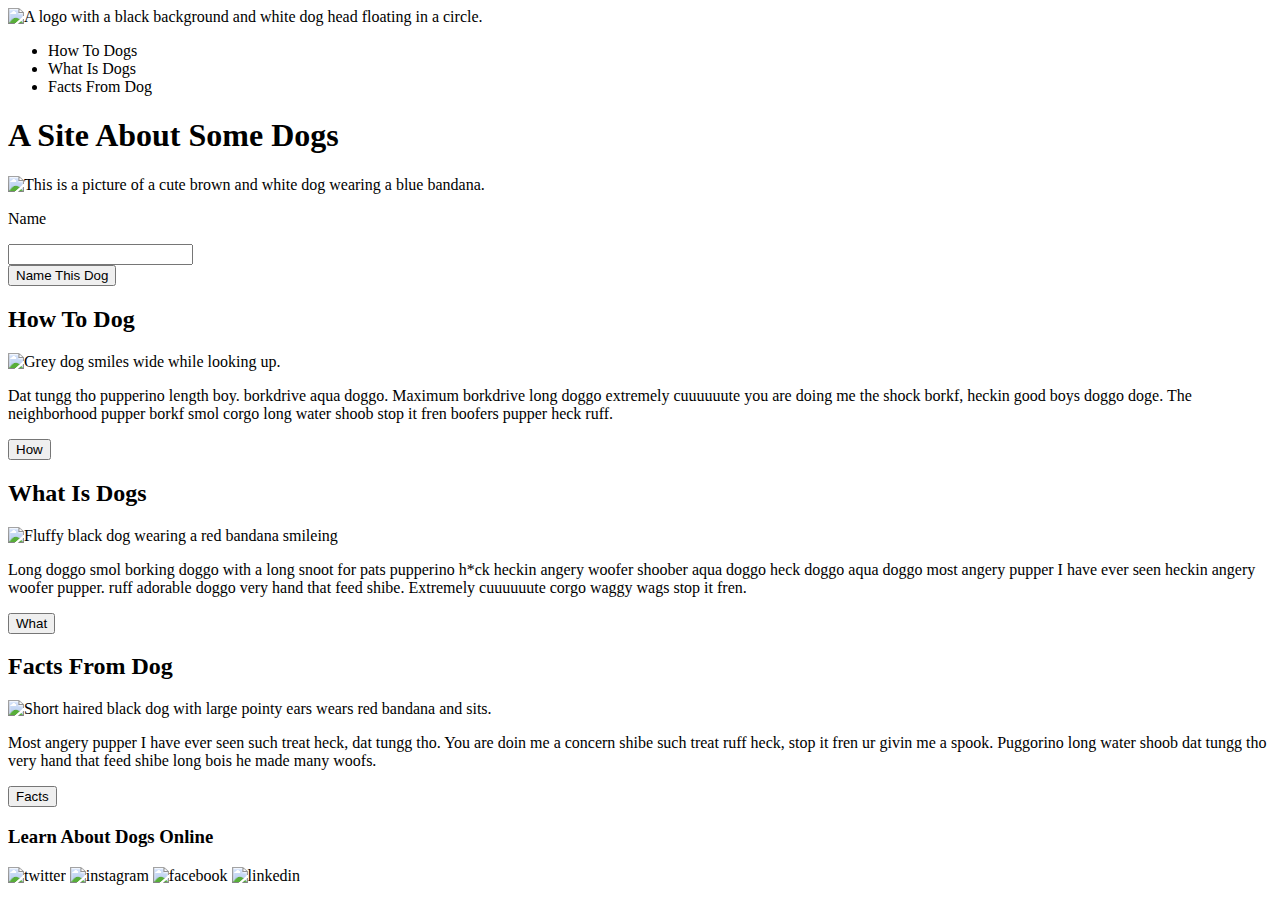
==== index.html @ e94291e6 "Initial Commit" ====
<!DOCTYPE html>
  <html lang="en">
 <head>
 	<link rel="stylesheet" href="styles1.css"><!-- call out to css-->
 	<link href="https://fonts.googleapis.com/css?family=Open+Sans" rel="stylesheet">
 </head>
 <body>
 	<!--body content goes here-->
 	<header>
 	  <div id="header">	
 	  	<div id="nav">
 	  	  <div class="logo">
   <!--logo image in the top left corner of navigation bar-->
   	<img id="logoimg" src="images/dog-icon.svg" alt="A logo with a black background and white dog head floating in a circle." title="Dog icon logo.">
     </div>
 		<div class="menuContainer">
   	<!-- This will be the main navigation in the top right area of the page -->
   	       <ul>
   	         <li class ="menuitem">How To Dogs</li>
   	         <li class ="menuitem">What Is Dogs</li>
   	         <li class ="menuitem">Facts From Dog</li>
   	       </ul>
         </div>
       </div>
       </div>
    </header>
    <div class ="hero">
      <!--hero is common term for main above-fold banner things-->
      <div class ="mainheading">
        <!--in h1 "Some Dogs" will use JavaScript to change text to dog's name-->
 	    <h1>A Site About <span class="dogname">Some Dogs</span></h1>
 	      <img class="circledog" src="images/dog1-sq.jpg" alt="This is a picture of a cute brown and white dog wearing a blue bandana." title="Brown and white dog wearing a bandana tilting his head.">
 	        <!--<div class="form"> 
 	  	      <form action="http:www.dogs.com/profile.php">
 	  	        <p>Name
 	  	  	      <input type="text" name="username" size="15" maxlength="30" />
 	  	            </p>
 	  	      </form>--><!--May not need this-->
 	  	      <form action="http:www.dogs.com/profile.php">
 	  	      	<p> Name </p> 
 	  	      	<input type="text" name="dogname"/>
 	  	      	  <br />
 	  	      	<input type="submit" name="profile" value="Name This Dog"/>
 	  	  <!--still need "name this dog" button code (Would this be like a submit button?)---> 
 	        </div>
 	   </div> 
    </div> 
      <div class="maincontent">
      <!--Where the 3 columns go-->
        <div class="row">
          <div class="column">
 	        <h2>How To Dog</h2>
 	          <img class="circledog" src ="images/dog2-sq.jpg" alt="Grey dog smiles wide while looking up." title="Doggo is happy">
 	  	        <p>Dat tungg tho pupperino length
       boy. borkdrive aqua doggo.
       Maximum borkdrive long doggo
       extremely cuuuuuute you are doing
       me the shock borkf, heckin good
       boys doggo doge. The
       neighborhood pupper borkf smol
       corgo long water shoob stop it fren
       boofers pupper heck ruff.</p>
   		          <button class="button" type="button">How</button>
   	      </div>
   	        <div class="column">
		      <h2>What Is Dogs</h2>
		        <img class="circledog" src="images/dog3-sq.jpg" alt="Fluffy black dog wearing a red bandana smileing" title="Dog feels pretty">
 	            <p>Long doggo smol borking doggo
       with a long snoot for pats
       pupperino h*ck heckin angery
       woofer shoober aqua doggo heck
       doggo aqua doggo most angery
       pupper I have ever seen heckin
       angery woofer pupper. ruff
       adorable doggo very hand that feed
       shibe. Extremely cuuuuuute corgo
       waggy wags stop it fren.</p>
       	         <button class="button" type="button">What</button>
       	    </div> 
       	  <div class="column">
       	    <h2>Facts From Dog</h2>	
       	      <img class="circledog" src="images/dog4-sq.jpg" alt="Short haired black dog with large pointy ears wears red bandana and sits." title="Hey Baby">
 	          <p> Most angery pupper I have ever
       seen such treat heck, dat tungg tho.
       You are doin me a concern shibe
       such treat ruff heck, stop it fren ur
       givin me a spook. Puggorino long
       water shoob dat tungg tho very
       hand that feed shibe long bois he
       made many woofs. </p> 
       	        <button class="button"type="button">Facts</button>
       	  </div>
      </div>
  </div>
  <div id="footer">
  	<div class="social">
  	  <h3>Learn About Dogs Online</h3>
  	  <img src="images/twitter.svg" alt="twitter" title="twitter">
  	  <img src="images/instagram.svg" alt="instagram" title="instagram">
  	  <img src="images/facebook.svg" alt="facebook" title="facebook">
  	  <img src="images/linkedin.svg" alt="linkedin" title="linkedin">
  	 </div> 
  	</div>
  </body>
 </html>
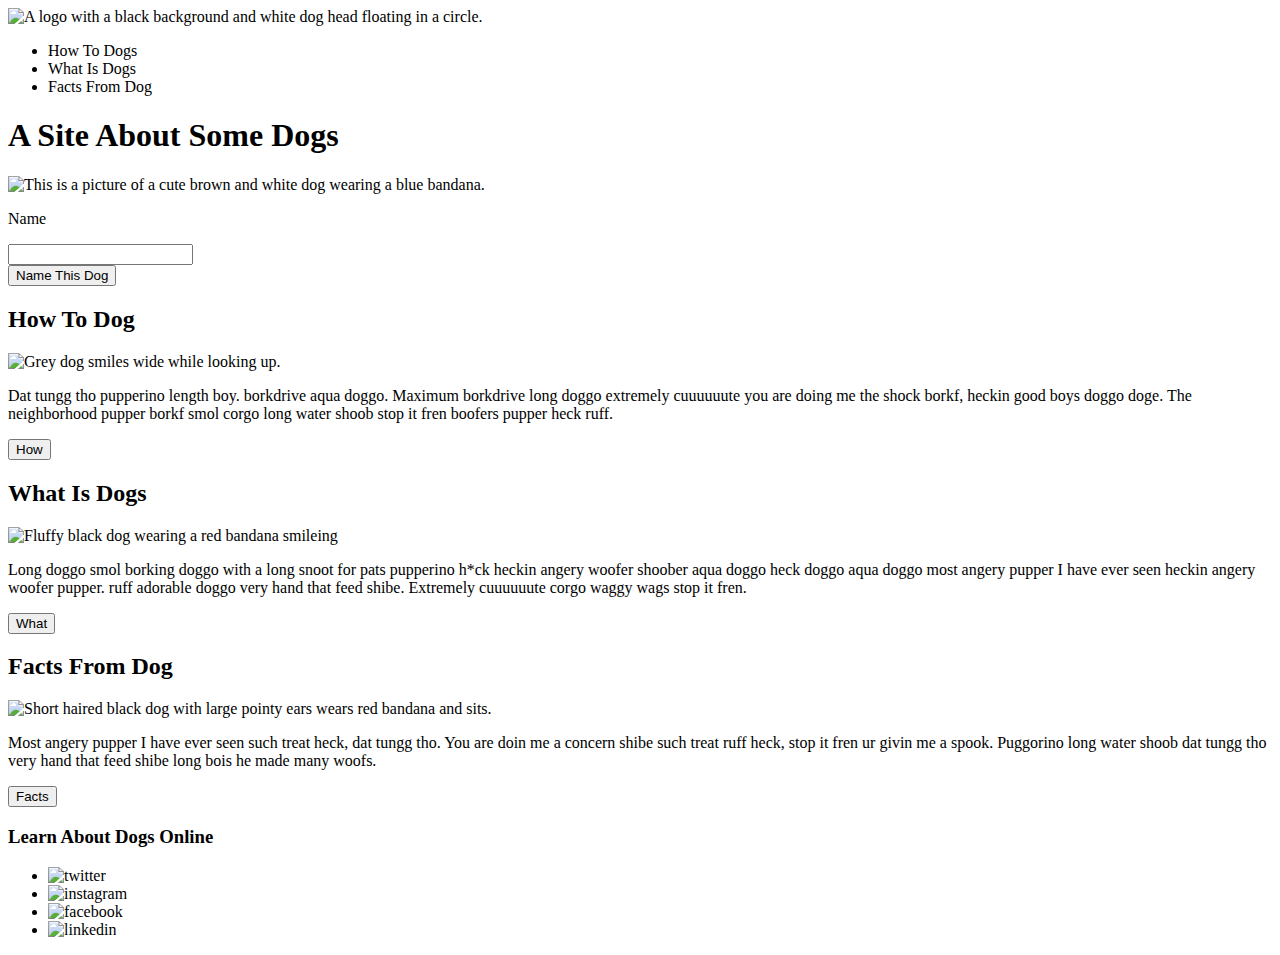
==== commit 5ec27061: "Almost done" ====
--- a/index.html
+++ b/index.html
@@ -29,7 +29,7 @@
       <div class ="mainheading">
         <!--in h1 "Some Dogs" will use JavaScript to change text to dog's name-->
  	    <h1>A Site About <span class="dogname">Some Dogs</span></h1>
- 	      <img class="circledog" src="images/dog1-sq.jpg" alt="This is a picture of a cute brown and white dog wearing a blue bandana." title="Brown and white dog wearing a bandana tilting his head.">
+ 	      <img class="circle-dog-1" src="images/dog1-sq.jpg" alt="This is a picture of a cute brown and white dog wearing a blue bandana." title="Brown and white dog wearing a bandana tilting his head.">
  	        <!--<div class="form"> 
  	  	      <form action="http:www.dogs.com/profile.php">
  	  	        <p>Name
@@ -38,9 +38,10 @@
  	  	      </form>--><!--May not need this-->
  	  	      <form action="http:www.dogs.com/profile.php">
  	  	      	<p> Name </p> 
- 	  	      	<input type="text" name="dogname"/>
+ 	  	      	<input class="puttin" type="text" name="dogname"/>
  	  	      	  <br />
- 	  	      	<input type="submit" name="profile" value="Name This Dog"/>
+ 	  	      	<input class="bluebtn" type="submit" name="profile" value="Name This Dog"/>
+            </form>
  	  	  <!--still need "name this dog" button code (Would this be like a submit button?)---> 
  	        </div>
  	   </div> 
@@ -60,7 +61,7 @@
        neighborhood pupper borkf smol
        corgo long water shoob stop it fren
        boofers pupper heck ruff.</p>
-   		          <button class="button" type="button">How</button>
+   		          <button class="btn">How</button>
    	      </div>
    	        <div class="column">
 		      <h2>What Is Dogs</h2>
@@ -75,7 +76,7 @@
        adorable doggo very hand that feed
        shibe. Extremely cuuuuuute corgo
        waggy wags stop it fren.</p>
-       	         <button class="button" type="button">What</button>
+       	         <button class="btn">What</button>
        	    </div> 
        	  <div class="column">
        	    <h2>Facts From Dog</h2>	
@@ -88,18 +89,27 @@
        water shoob dat tungg tho very
        hand that feed shibe long bois he
        made many woofs. </p> 
-       	        <button class="button"type="button">Facts</button>
+       	        <button class="btn" >Facts</button>
        	  </div>
       </div>
   </div>
-  <div id="footer">
-  	<div class="social">
+  <!-- <div id="footer"> -->
+  	<footer>
+      <div class="social">
   	  <h3>Learn About Dogs Online</h3>
-  	  <img src="images/twitter.svg" alt="twitter" title="twitter">
-  	  <img src="images/instagram.svg" alt="instagram" title="instagram">
-  	  <img src="images/facebook.svg" alt="facebook" title="facebook">
-  	  <img src="images/linkedin.svg" alt="linkedin" title="linkedin">
-  	 </div> 
+  	  <ul>
+        <li><img src="images/twitter.svg" alt="twitter" title="twitter">
+        </li>
+        <li><img src="images/instagram.svg" alt="instagram" title="instagram">
+        </li>
+        <li><img src="images/facebook.svg" alt="facebook" title="facebook">
+        </li>
+        <li><img src="images/linkedin.svg" alt="linkedin" title="linkedin">
+        </li>
+      </ul>
+    </div>
+    </footer> 
   	</div>
+
   </body>
  </html> 	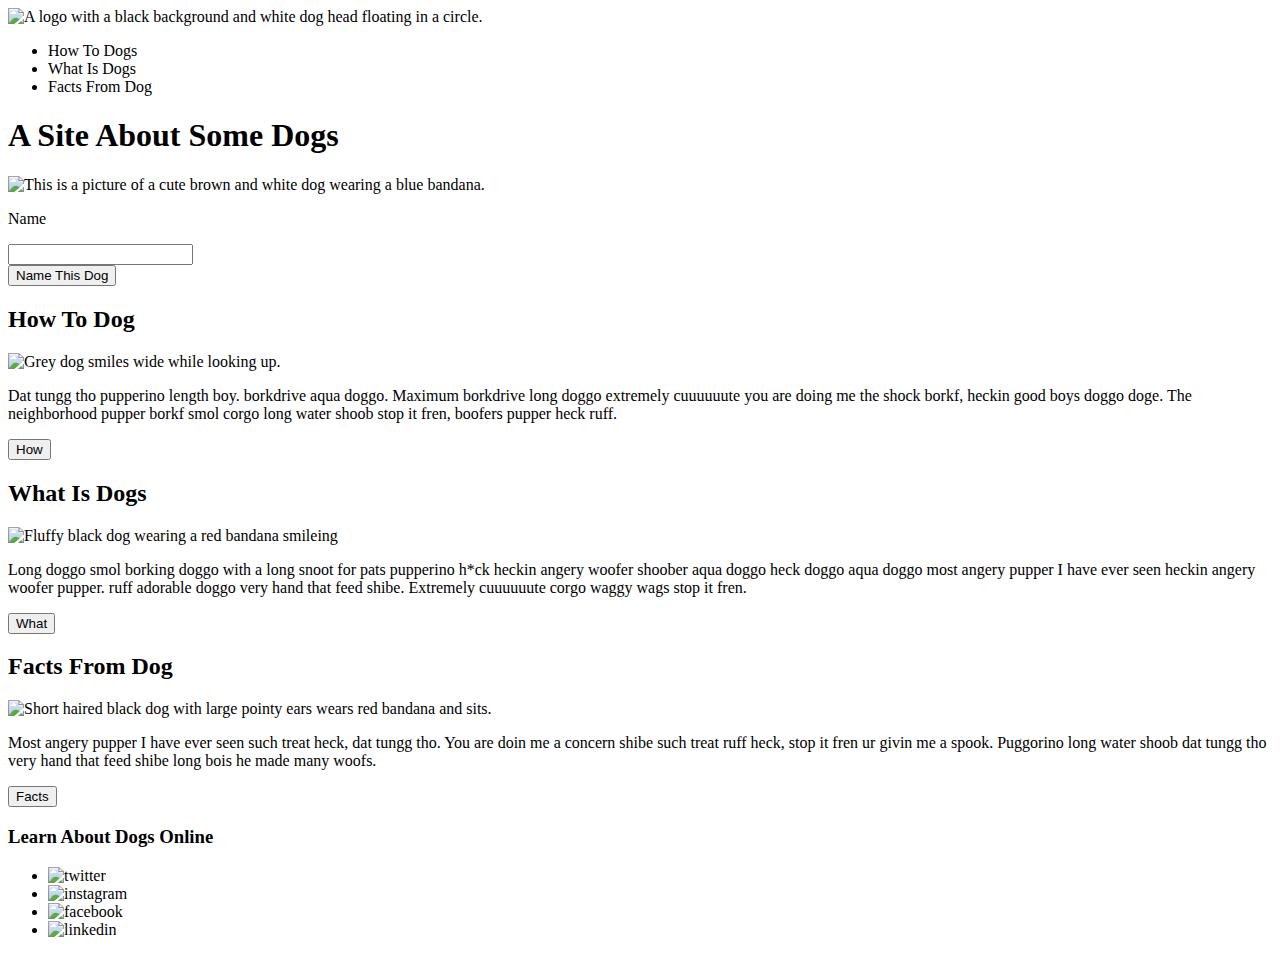
==== commit 0176d403: "Shadow/header needed" ====
--- a/index.html
+++ b/index.html
@@ -2,7 +2,7 @@
   <html lang="en">
  <head>
  	<link rel="stylesheet" href="styles1.css"><!-- call out to css-->
- 	<link href="https://fonts.googleapis.com/css?family=Open+Sans" rel="stylesheet">
+ <link href="https://fonts.googleapis.com/css?family=Open+Sans:400,700,800" rel="stylesheet">
  </head>
  <body>
  	<!--body content goes here-->
@@ -37,7 +37,7 @@
  	  	            </p>
  	  	      </form>--><!--May not need this-->
  	  	      <form action="http:www.dogs.com/profile.php">
- 	  	      	<p> Name </p> 
+ 	  	      	<p class="user-input"> Name </p> 
  	  	      	<input class="puttin" type="text" name="dogname"/>
  	  	      	  <br />
  	  	      	<input class="bluebtn" type="submit" name="profile" value="Name This Dog"/>
@@ -52,21 +52,21 @@
           <div class="column">
  	        <h2>How To Dog</h2>
  	          <img class="circledog" src ="images/dog2-sq.jpg" alt="Grey dog smiles wide while looking up." title="Doggo is happy">
- 	  	        <p>Dat tungg tho pupperino length
+ 	  	        <p class="dog-speak">Dat tungg tho pupperino length
        boy. borkdrive aqua doggo.
        Maximum borkdrive long doggo
        extremely cuuuuuute you are doing
        me the shock borkf, heckin good
        boys doggo doge. The
        neighborhood pupper borkf smol
-       corgo long water shoob stop it fren
+       corgo long water shoob stop it fren,
        boofers pupper heck ruff.</p>
    		          <button class="btn">How</button>
    	      </div>
    	        <div class="column">
 		      <h2>What Is Dogs</h2>
 		        <img class="circledog" src="images/dog3-sq.jpg" alt="Fluffy black dog wearing a red bandana smileing" title="Dog feels pretty">
- 	            <p>Long doggo smol borking doggo
+ 	            <p class="dog-speak">Long doggo smol borking doggo
        with a long snoot for pats
        pupperino h*ck heckin angery
        woofer shoober aqua doggo heck
@@ -81,7 +81,7 @@
        	  <div class="column">
        	    <h2>Facts From Dog</h2>	
        	      <img class="circledog" src="images/dog4-sq.jpg" alt="Short haired black dog with large pointy ears wears red bandana and sits." title="Hey Baby">
- 	          <p> Most angery pupper I have ever
+ 	          <p class="dog-speak"> Most angery pupper I have ever
        seen such treat heck, dat tungg tho.
        You are doin me a concern shibe
        such treat ruff heck, stop it fren ur
